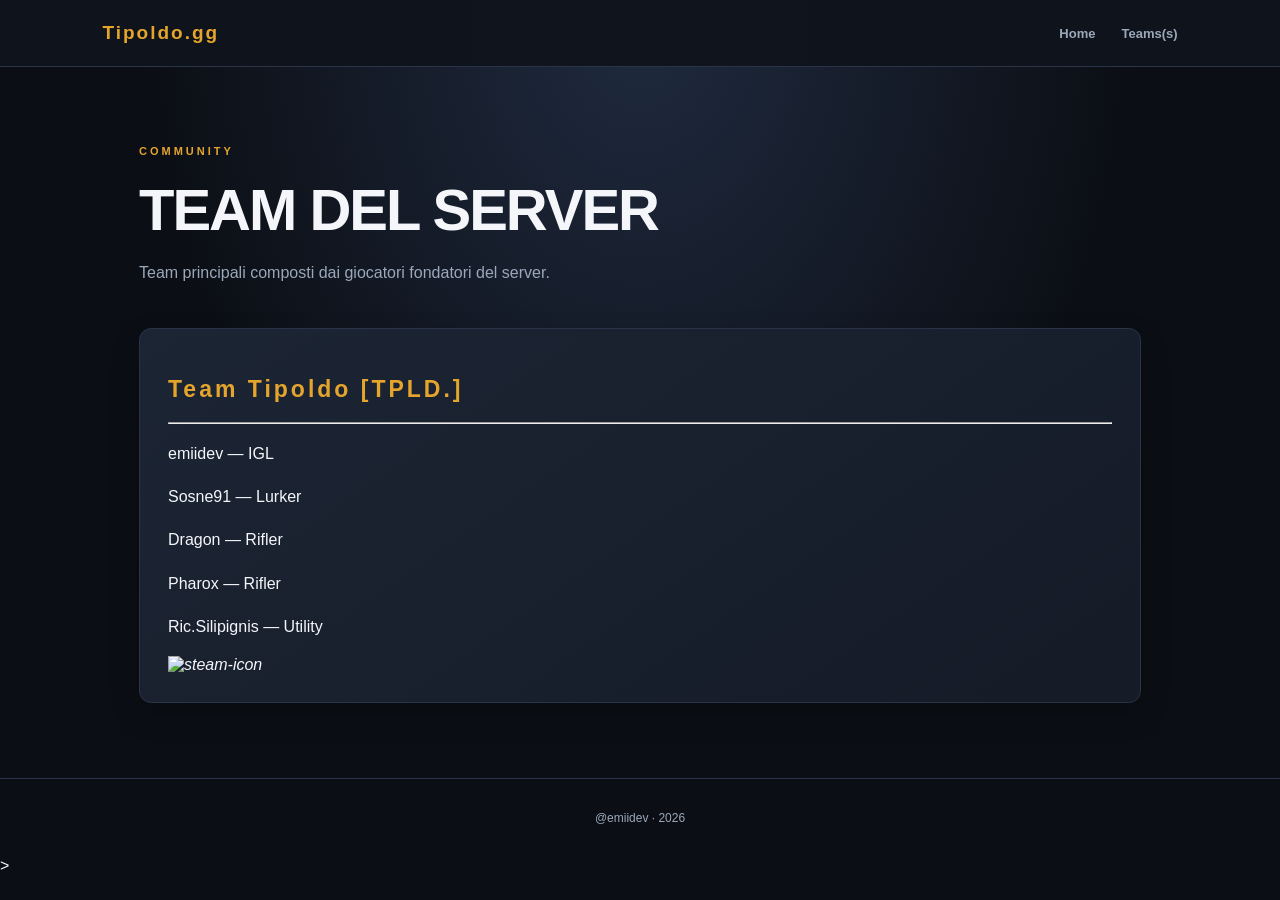
==== credits.html @ 6392ab58 "Revert "testing with manual svg" This reverts commit 16e888299105d2e166d4f466792f350a8120a4f8." ====
<!DOCTYPE html>
<html lang="it">
<head>
  <meta charset="UTF-8">
  <meta name="viewport" content="width=device-width, initial-scale=1">
  <title>Crediti | CSGO Server</title>
  <link rel="stylesheet" href="style.css">
  <link rel="stylesheet" href="https://cdn.jsdelivr.net/npm/bootstrap-icons@1.13.2/font/bootstrap-icons.min.css">
</head>
<body>
  <header>
    <a class="logo" href="index.html">Tipoldo.gg</a>
    <nav>
      <a href="index.html">Home</a>
      <a href="credits.html">Teams(s)</a>
    </nav>
  </header>

  <main>
    <section class="intro">
      <p class="eyebrow">COMMUNITY</p>
      <h1>Team del server</h1>
      <p>Team principali composti dai giocatori fondatori del server.</p>
    </section>

    <section class="card">
      <h2 class="eyebrow">Team Tipoldo [TPLD.]</h2>
      <hr>
      <p>emiidev — IGL</p>
      <p>Sosne91 — Lurker</p>
      <p>Dragon — Rifler</p>
      <p>Pharox — Rifler</p>
      <p>Ric.Silipignis — Utility</p>
      <i class="icon-player"><img src="./icons/steam.svg" alt="steam-icon"></i>
    </section>
  </main>

  <footer>@emiidev · 2026</footer>>
</body>
</html>
---- style.css ----
:root {
  --bg: #0b0e14;
  --panel: #151b27;
  --panel-light: #1c2534;
  --border: #293448;
  --text: #f4f6fa;
  --muted: #9ba8ba;
  --accent: #e5a52d;
  --accent-hover: #ffc34d;
}

* {
  box-sizing: border-box;
}

body {
  margin: 0;
  background:
    radial-gradient(ellipse at 50% 0%, #202b40 0%, transparent 55%),
    var(--bg);
  color: var(--text);
  font-family: Arial, Helvetica, sans-serif;
  min-height: 100vh;
}

header {
  display: flex;
  justify-content: space-between;
  align-items: center;
  padding: 22px 8%;
  background: rgba(15, 19, 28, 0.95);
  border-bottom: 1px solid var(--border);
}

.logo {
  color: var(--accent);
  font-weight: 900;
  letter-spacing: 2px;
  text-decoration: none;
  font-size: 19px;
}

nav {
  display: flex;
  gap: 26px;
}

nav a {
  color: var(--muted);
  text-decoration: none;
  font-size: 13px;
  font-weight: bold;
  transition: color .2s;
}

nav a:hover {
  color: var(--accent);
}

main {
  max-width: 1050px;
  margin: 75px auto;
  padding: 0 24px;
}

.intro {
  margin-bottom: 42px;
}

.eyebrow {
  color: var(--accent);
  font-size: 11px;
  font-weight: bold;
  letter-spacing: 3px;
}

h1 {
  font-size: clamp(36px, 6vw, 58px);
  font-weight: 900;
  letter-spacing: -2px;
  margin: 15px 0;
  text-transform: uppercase;
}

h2 {
  font-weight: 800;
}

p {
  line-height: 1.7;
}

.intro > p:last-child {
  color: var(--muted);
}

.cards {
  display: grid;
  grid-template-columns: repeat(2, 1fr);
  gap: 20px;
  margin-bottom: 20px;
}

.card {
  background: linear-gradient(145deg, var(--panel-light), var(--panel));
  border: 1px solid var(--border);
  border-radius: 12px;
  padding: 28px;
  box-shadow: 0 12px 30px rgba(0, 0, 0, .18);
}

.card h2 {
  font-size: 23px;
}

.muted {
  color: var(--muted);
  font-size: 11px;
  font-weight: bold;
  letter-spacing: 2px;
}

.info {
  margin-top: 20px;
}

.card:hover {
  border-color: #59677e;
}

footer {
  text-align: center;
  padding: 32px 20px;
  color: var(--muted);
  font-size: 12px;
  border-top: 1px solid var(--border);
  margin-top: 70px;
}

@media (max-width: 600px) {
  header {
    padding: 20px;
  }

  nav {
    gap: 15px;
  }

  main {
    margin: 45px auto;
  }

  .cards {
    grid-template-columns: 1fr;
  }

  .card {
    padding: 22px;
  }
}
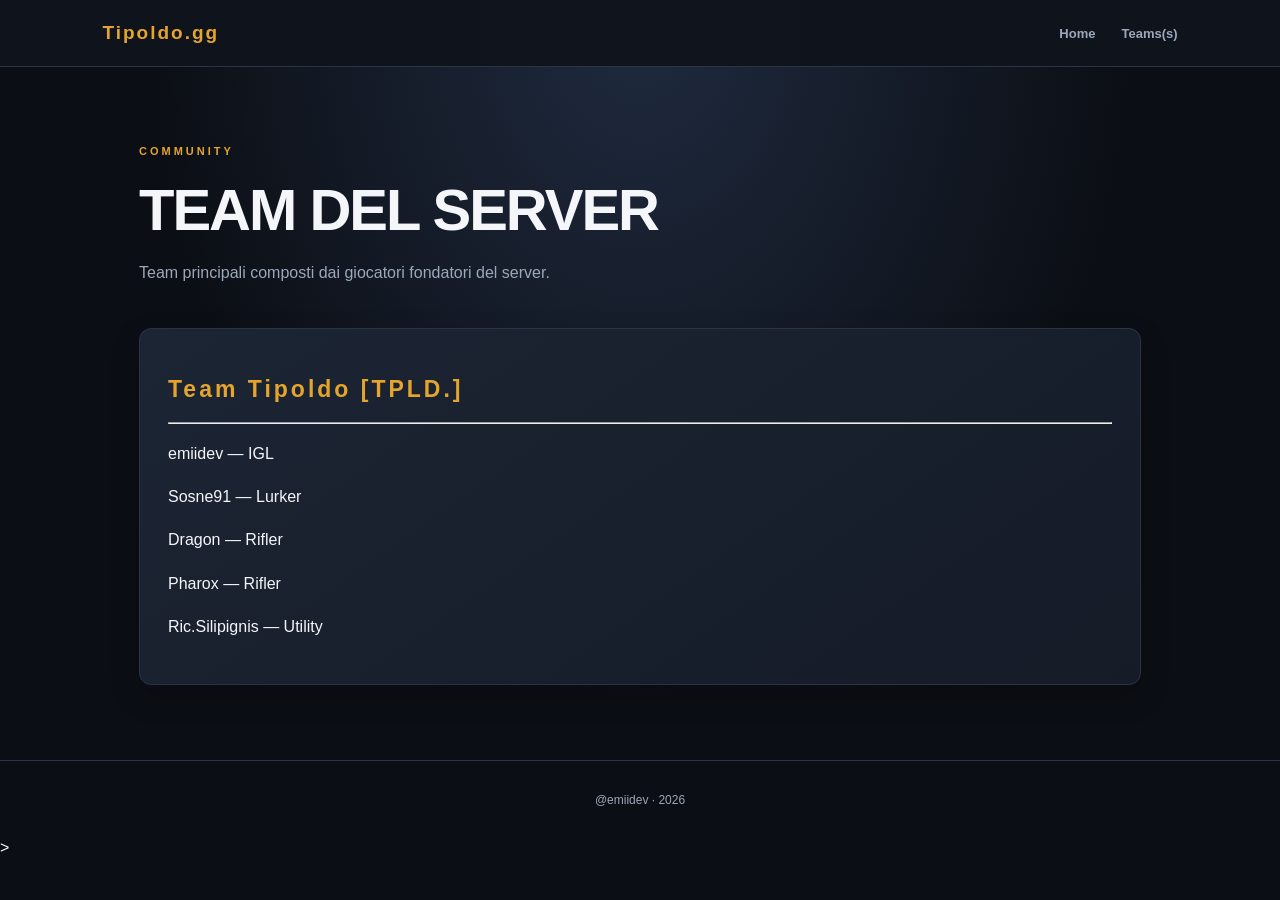
==== commit 03bd7b09: "Revert "Update credits.html" This reverts commit 0fa88ba7b502a72258f303bd307dfc0207fda4c7." ====
--- a/credits.html
+++ b/credits.html
@@ -32,7 +32,6 @@
       <p>Dragon — Rifler</p>
       <p>Pharox — Rifler</p>
       <p>Ric.Silipignis — Utility</p>
-      <i class="icon-player"><img src="./icons/steam.svg" alt="steam-icon"></i>
     </section>
   </main>
 
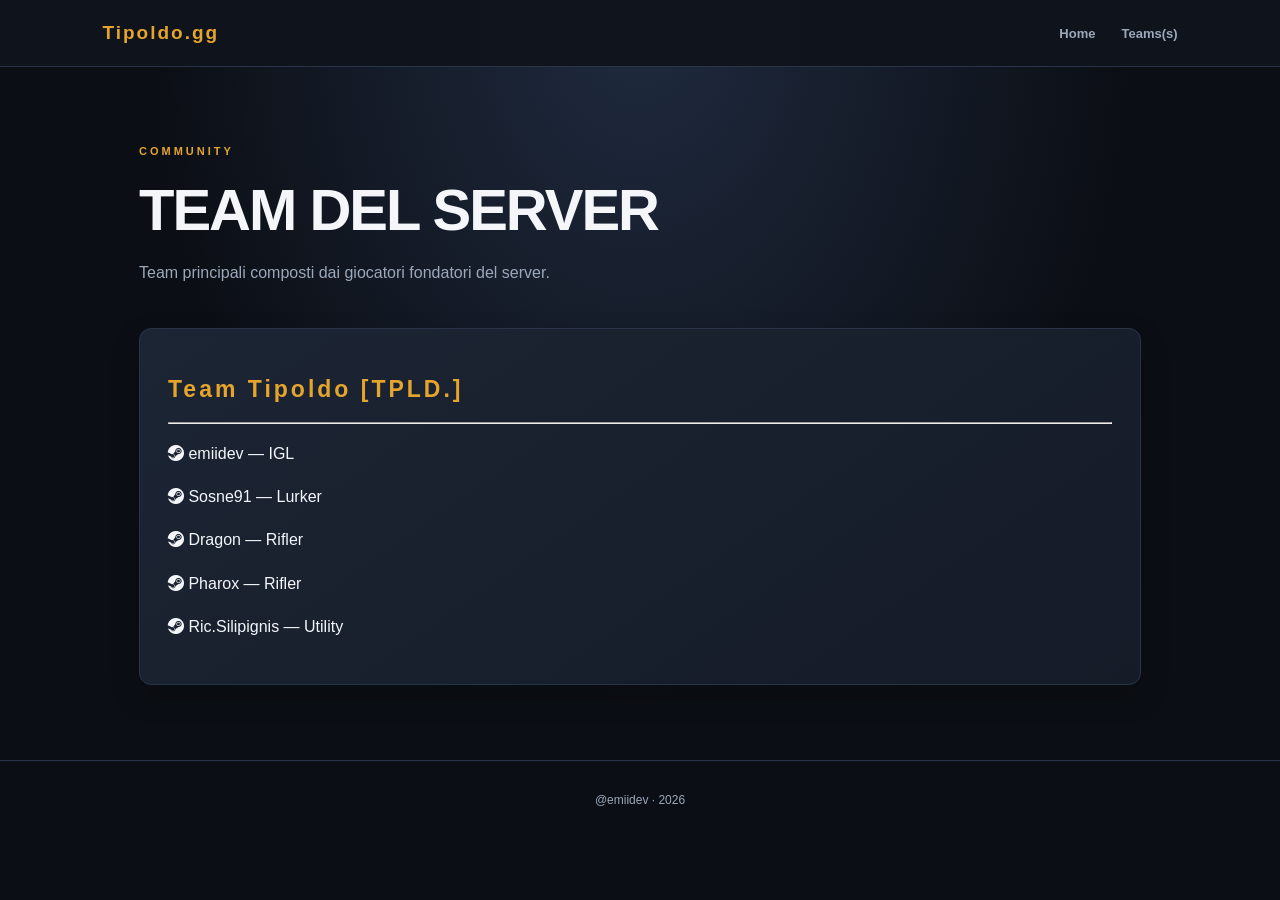
==== commit 0fd0890b: "steam icons added" ====
--- a/credits.html
+++ b/credits.html
@@ -27,14 +27,14 @@
     <section class="card">
       <h2 class="eyebrow">Team Tipoldo [TPLD.]</h2>
       <hr>
-      <p>emiidev — IGL</p>
-      <p>Sosne91 — Lurker</p>
-      <p>Dragon — Rifler</p>
-      <p>Pharox — Rifler</p>
-      <p>Ric.Silipignis — Utility</p>
+      <p><i class="bi bi-steam"></i> emiidev — IGL</p>
+      <p><i class="bi bi-steam"></i> Sosne91 — Lurker</p>
+      <p><i class="bi bi-steam"></i> Dragon — Rifler</p>
+      <p><i class="bi bi-steam"></i> Pharox — Rifler</p>
+      <p><i class="bi bi-steam"></i> Ric.Silipignis — Utility</p>
     </section>
   </main>
 
-  <footer>@emiidev · 2026</footer>>
+  <footer>@emiidev · 2026</footer>
 </body>
 </html>
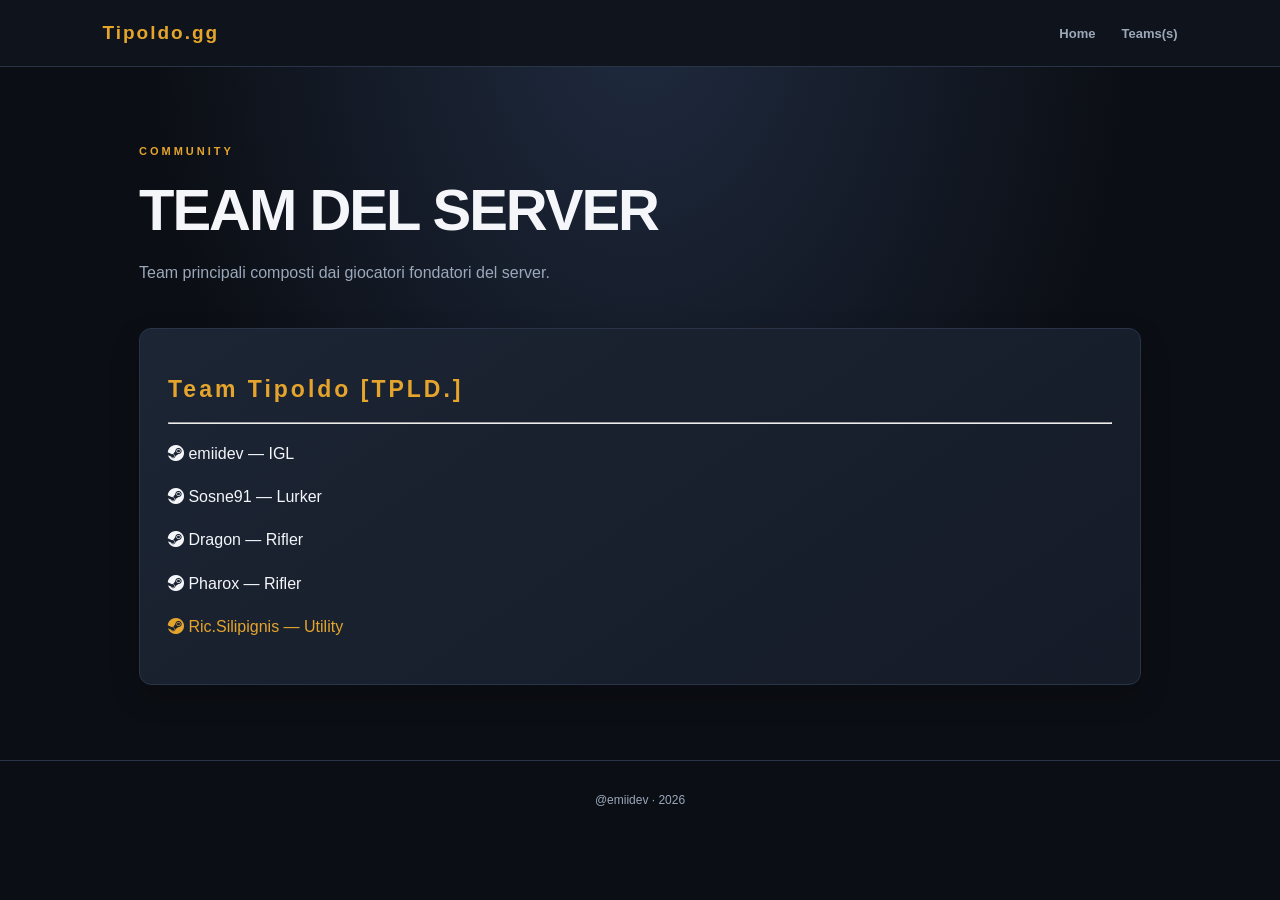
==== commit 370fbbdf: "player links validated. adding more" ====
--- a/credits.html
+++ b/credits.html
@@ -4,7 +4,7 @@
 <head>
   <meta charset="UTF-8">
   <meta name="viewport" content="width=device-width, initial-scale=1">
-  <title>Crediti | CSGO Server</title>
+  <title>Teams | Tipoldo.gg</title>
   <link rel="stylesheet" href="style.css">
   <link rel="stylesheet" href="https://cdn.jsdelivr.net/npm/bootstrap-icons@1.13.2/font/bootstrap-icons.min.css">
 </head>
@@ -31,7 +31,7 @@
       <p><i class="bi bi-steam"></i> Sosne91 — Lurker</p>
       <p><i class="bi bi-steam"></i> Dragon — Rifler</p>
       <p><i class="bi bi-steam"></i> Pharox — Rifler</p>
-      <p><i class="bi bi-steam"></i> Ric.Silipignis — Utility</p>
+      <a href="https://steamcommunity.com/id/grazialbaaaaaaa", class="player-link", target="_blank"><p><i class="bi bi-steam"></i> Ric.Silipignis — Utility</p></a>
     </section>
   </main>
 
--- a/style.css
+++ b/style.css
@@ -129,6 +129,16 @@
   border-color: #59677e;
 }
 
+.player-link {
+  color: var(--accent);
+  text-decoration: none;
+}
+
+.player-link:hover {
+  color: var(--accent-hover);
+  text-decoration: none;
+}
+
 footer {
   text-align: center;
   padding: 32px 20px;
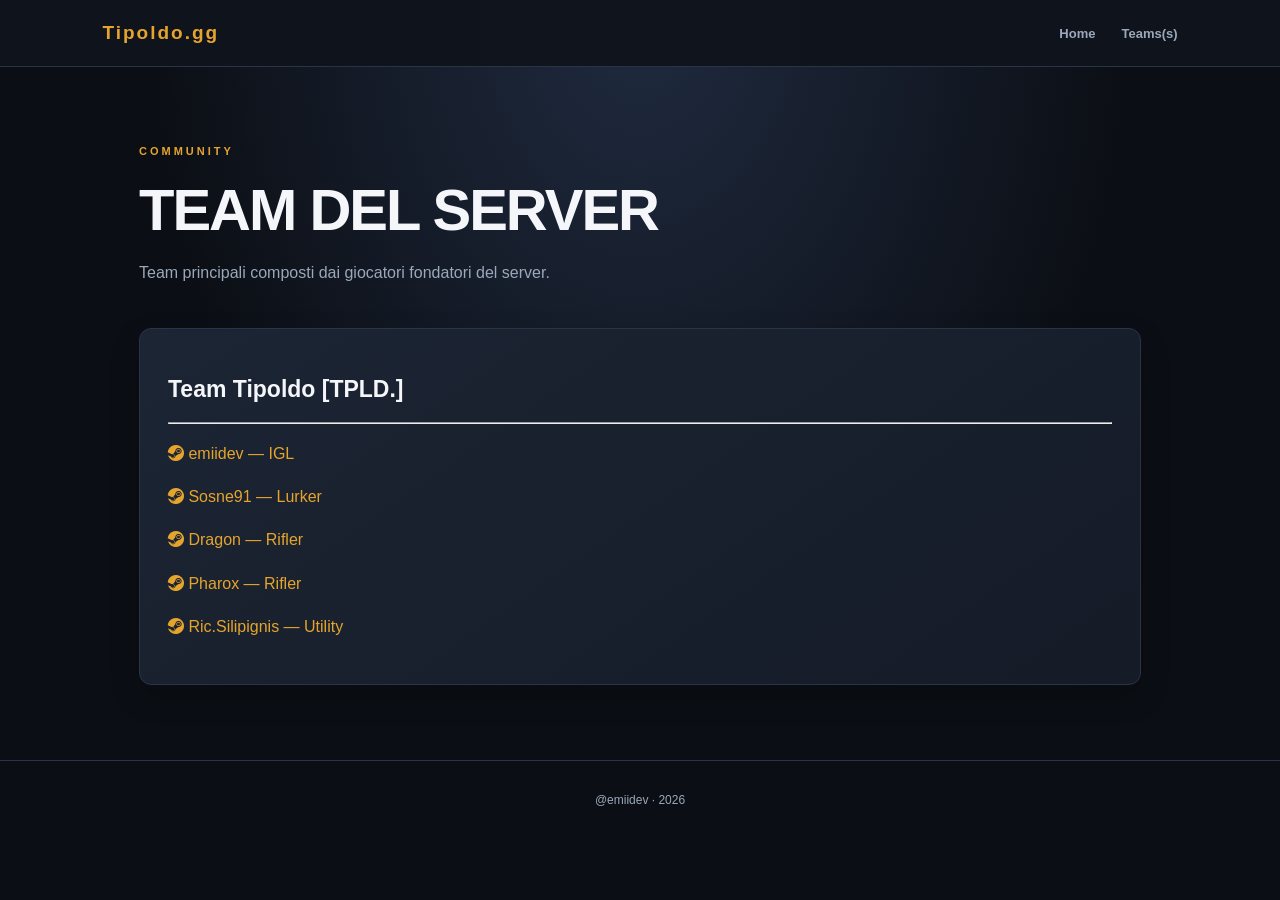
==== commit a2665ffe: "player links, favicon" ====
--- a/credits.html
+++ b/credits.html
@@ -25,12 +25,12 @@
     </section>
 
     <section class="card">
-      <h2 class="eyebrow">Team Tipoldo [TPLD.]</h2>
+      <h2>Team Tipoldo [TPLD.]</h2>
       <hr>
-      <p><i class="bi bi-steam"></i> emiidev — IGL</p>
-      <p><i class="bi bi-steam"></i> Sosne91 — Lurker</p>
-      <p><i class="bi bi-steam"></i> Dragon — Rifler</p>
-      <p><i class="bi bi-steam"></i> Pharox — Rifler</p>
+      <a href="https://steamcommunity.com/id/emiidev", class="player-link", target="_blank"><p><i class="bi bi-steam"></i> emiidev — IGL</p></a>
+      <a href="https://steamcommunity.com/id/kebab__ab", class="player-link", target="_blank"><p><i class="bi bi-steam"></i> Sosne91 — Lurker</p></a>
+      <a href="https://steamcommunity.com/profiles/76561199232673861", class="player-link", target="_blank"><p><i class="bi bi-steam"></i> Dragon — Rifler</p></a>
+      <a href="https://steamcommunity.com/profiles/76561199245100838", class="player-link", target="_blank"><p><i class="bi bi-steam"></i> Pharox — Rifler</p></a>
       <a href="https://steamcommunity.com/id/grazialbaaaaaaa", class="player-link", target="_blank"><p><i class="bi bi-steam"></i> Ric.Silipignis — Utility</p></a>
     </section>
   </main>
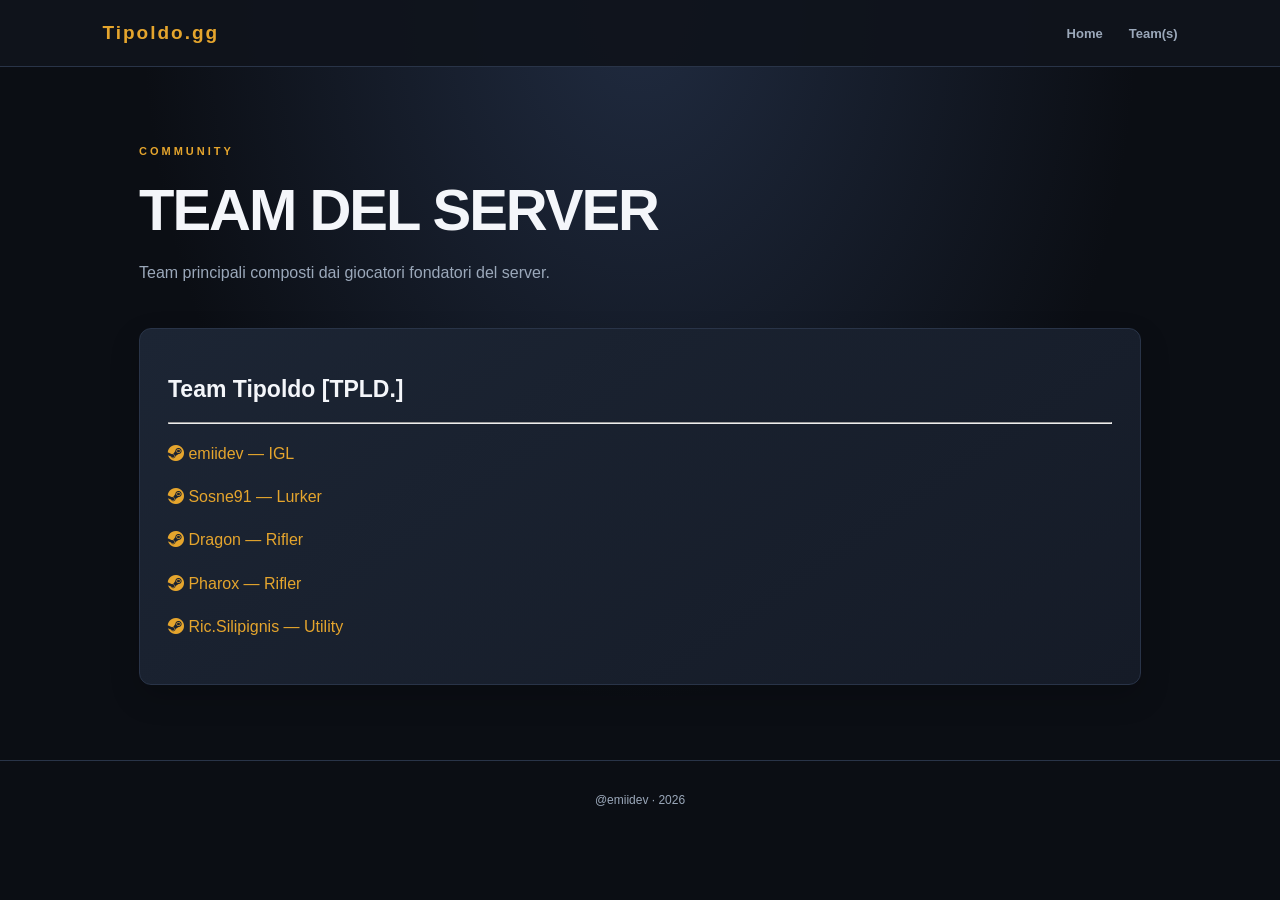
==== commit ed5ae5cf: "minor changes" ====
--- a/credits.html
+++ b/credits.html
@@ -7,13 +7,14 @@
   <title>Teams | Tipoldo.gg</title>
   <link rel="stylesheet" href="style.css">
   <link rel="stylesheet" href="https://cdn.jsdelivr.net/npm/bootstrap-icons@1.13.2/font/bootstrap-icons.min.css">
+  <link rel="icon" href="favicon.ico" type="image/x-icon">
 </head>
 <body>
   <header>
     <a class="logo" href="index.html">Tipoldo.gg</a>
     <nav>
       <a href="index.html">Home</a>
-      <a href="credits.html">Teams(s)</a>
+      <a href="credits.html">Team(s)</a>
     </nav>
   </header>
 
--- a/style.css
+++ b/style.css
@@ -114,6 +114,26 @@
   font-size: 23px;
 }
 
+.generic-button {
+  padding: 15px 32px;
+  background-color: var(--accent);
+  text-align: center;
+  border-radius: 4px;
+  border: none;
+  cursor: pointer;
+  font-weight: bold;
+  transition: background-color 0.2s;
+}
+
+.generic-button:hover {
+  background-color: var(--accent-hover);
+}
+
+.generic-button a {
+  color: #0b0e14;
+  text-decoration: none;
+}
+
 .muted {
   color: var(--muted);
   font-size: 11px;
@@ -137,6 +157,11 @@
 .player-link:hover {
   color: var(--accent-hover);
   text-decoration: none;
+}
+
+.highlight {
+  color: var(--accent);
+  text-decoration: underline;
 }
 
 footer {
